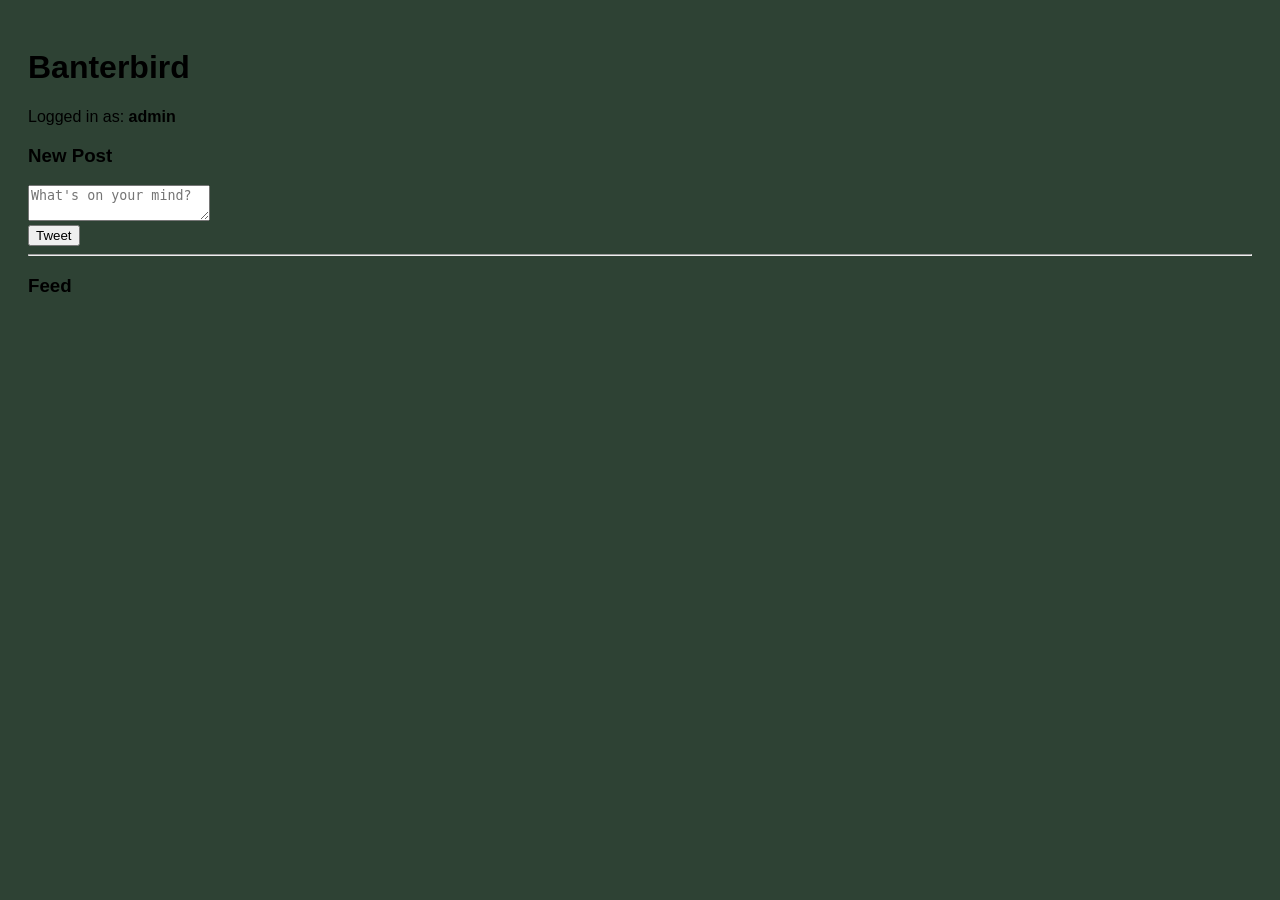
==== templates/index.html @ 90c82669 "CSS" ====
<!DOCTYPE html>
<html>
<head>
    <title>Banterbird</title>
    <script src="/static/js/app.js" defer></script>
    <link rel="stylesheet" href="/static/css/style.css">
</head>
<body>
    <h1>Banterbird</h1>
    <div>
        Logged in as: <strong id="username">admin</strong>
    </div>
    <div>
        <h3>New Post</h3>
        <textarea id="postInput" placeholder="What's on your mind?"></textarea><br>
        <button onclick="submitPost()">Tweet</button>
    </div>
    <hr>
    <h3>Feed</h3>
    <div id="feed"></div>

    <template id="post-template">
        <div class="post">
            <p><strong class="username"></strong>: <span class="message"></span></p>
            <small class="timestamp"></small>
            <hr>
        </div>
    </template>
</body>
</html>
---- static/css/style.css ----
/* style.css */

body {
    font-family: sans-serif;
    background-color: #2e4234;
    padding: 20px;
}

#feed {
    margin-top: 30px;
}

.post {
    margin-top: 30px;
    box-shadow: 5px 10px #888888;
    border-radius: 5px;
    display:block;
    border:double rgb(182, 57, 8) 7px;
    padding:5px;
    /*margin-left:auto;
    margin-right:auto;*/
    width:50%;

}
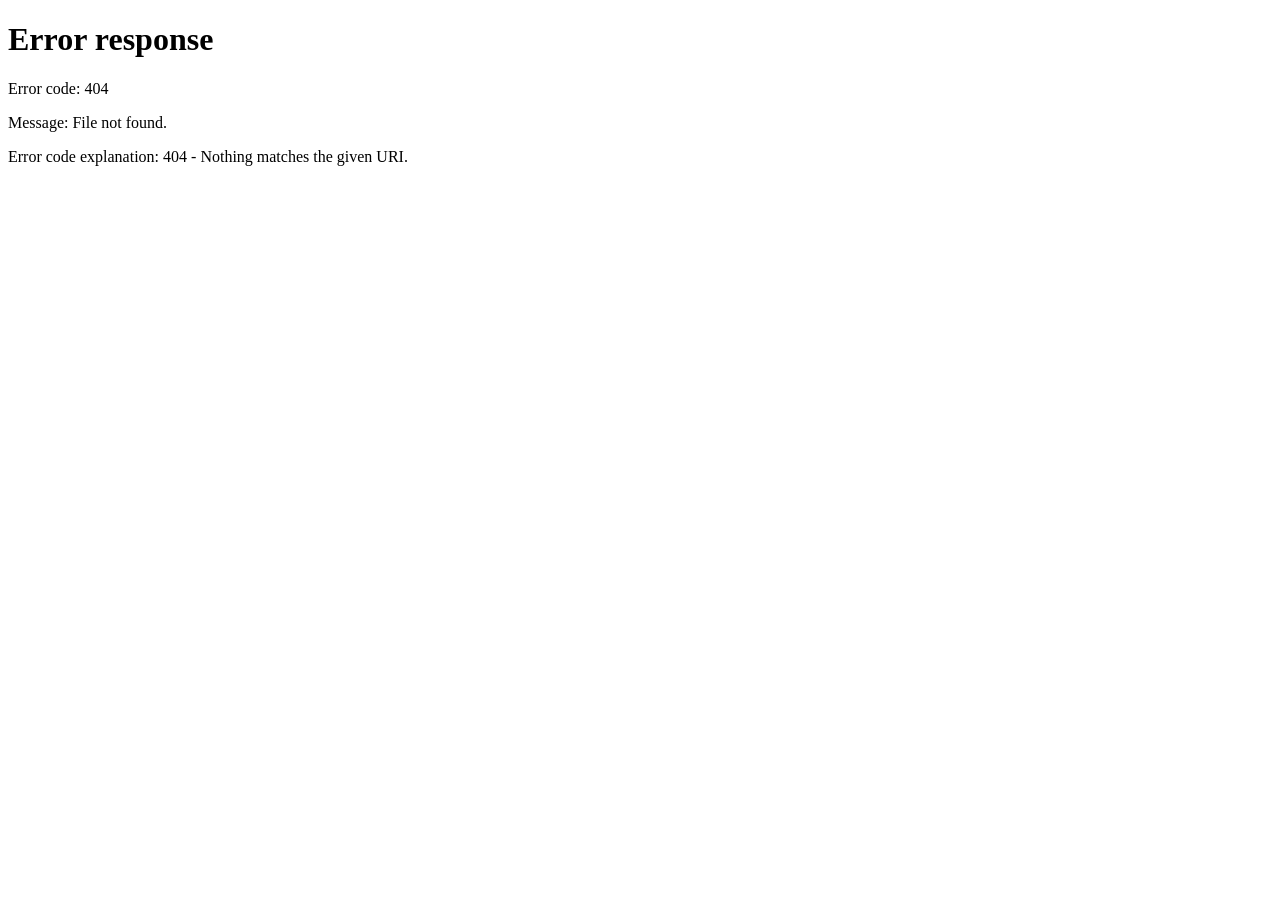
==== commit 6536ff25: "Login and Poems" ====
--- a/templates/index.html
+++ b/templates/index.html
@@ -8,7 +8,7 @@
 <body>
     <h1>Banterbird</h1>
     <div>
-        Logged in as: <strong id="username">admin</strong>
+        Logged in as: <strong id="username">anonymous</strong>
     </div>
     <div>
         <h3>New Post</h3>
@@ -26,5 +26,8 @@
             <hr>
         </div>
     </template>
+    <script>
+        document.getElementById("username").innerText = localStorage.getItem("username");
+    </script>
 </body>
 </html>
--- a/static/css/style.css
+++ b/static/css/style.css
@@ -20,5 +20,5 @@
     /*margin-left:auto;
     margin-right:auto;*/
     width:50%;
-
+    background-color: #488896;
 }
